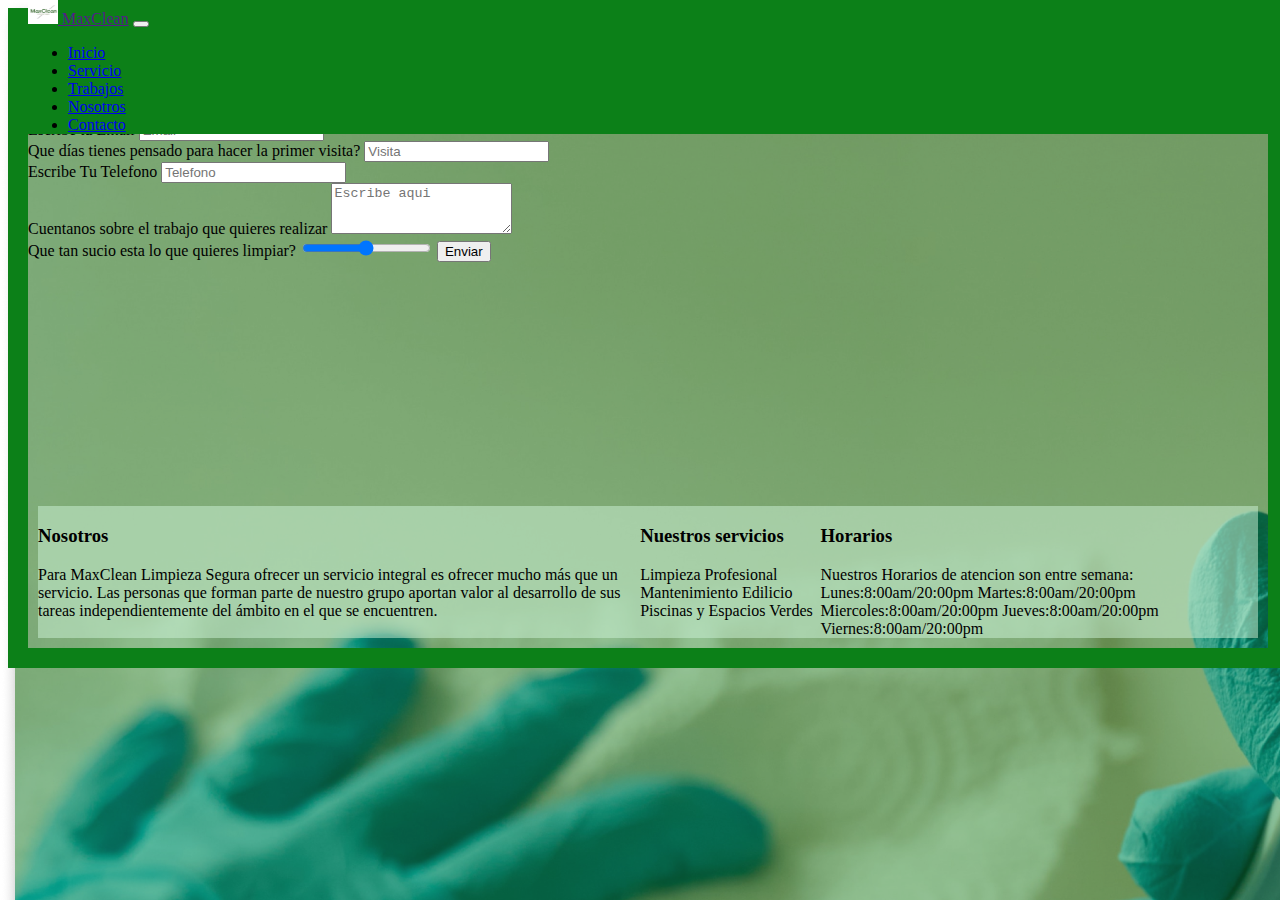
==== Paginas/Contacto.html @ b5656011 "Repositorio local creado" ====
<!DOCTYPE html>
<html lang="en">
<head>
    <meta charset="UTF-8">
    <meta http-equiv="X-UA-Compatible" content="IE=edge">
    <meta name="viewport" content="width=device-width, initial-scale=1.0">
    <title>MaxClean - Contacto</title>
    <title>MaxClean Limpieza Segura</title>
    <link rel="shortcut icon"  href="../Imagenes/Logo/Logo - copia.png">
    <link rel="stylesheet" href="../CSS/style.css">
    <link href="https://cdn.jsdelivr.net/npm/bootstrap@5.2.3/dist/css/bootstrap.min.css" rel="stylesheet" integrity="sha384-rbsA2VBKQhggwzxH7pPCaAqO46MgnOM80zW1RWuH61DGLwZJEdK2Kadq2F9CUG65" crossorigin="anonymous">
    
    
</head>
<body>
    <!--:::::NAVBAR:::::-->
    <div class="Nav-Bar">
        <nav class="navbar navbar-expand-lg" style="background-color: #0c8018">
            <div class="container-fluid">
              <a class="navbar-brand" href="">
                <img src="../Imagenes/Logo/Logo - copia.png" alt="Logo" width="30" height="24" class="d-inline-block align-text-top">
                MaxClean</a>
                
              <button class="navbar-toggler" type="button" data-bs-toggle="collapse" data-bs-target="#navbarNav" aria-controls="navbarNav" aria-expanded="false" aria-label="Toggle navigation">
                
                <span class="navbar-toggler-icon" ></span>
              </button>
              <div class="collapse navbar-collapse" id="navbarNav">
                
                <ul class="navbar-nav">
                <li class="nav-item">
                        <a class="nav-link active" href="../Index.html">Inicio</a>
                </li>
                  <li class="nav-item">
                    <a class="nav-link " aria-current="page" href="../Paginas/Servicios.html">Servicio</a>
                  </li>
                  <li class="nav-item">
                    <a class="nav-link" href="../Paginas/Trabajos.html">Trabajos</a>
                  </li>
                  <li class="nav-item">
                    <a class="nav-link" href="../Paginas/Nosotros.html">Nosotros</a>
                  </li>
                  <li class="nav-item">
                    <a class="nav-link" href="../Paginas/Contacto.html">Contacto</a>
                  </li>
                  
                </ul>
                
              </div>
            </div>
        </nav>
    </div>
    <div class="container">
        <div class="Mid">
          <!--:::::BARRA INFO:::::-->
            <div class="barra_info_zona">
                <span class="barra_info">Lorem ipsum dolor sit amet, consectetur adipiscing elit. Nunc vulputate libero et velit interdum, ac aliquet odio mattis. Class aptent taciti sociosqu ad litora torquent per conubia nostra, per inceptos himenaeos.</span>
            </div>  
    <section class="background">
      <!--:::::FORMULARIO:::::-->
        <form class="row g-3">
            <div>Escribe Tu Nombre y Apellido
                <input class="form-control" type="text" placeholder="Nombre y Apellido" aria-label="default input example">
            </div>
            
            <div class="col-md-6">
              <label for="inputEmail4" class="form-label">Escribe tu Email</label>
              <input type="email" class="form-control" id="inputEmail4" placeholder="Email">
            </div>
            
            
            
              <div>Que días tienes pensado para hacer la primer visita?
                <input class="form-control" type="text" placeholder="Visita" aria-label="default input example">
            </div>
            
            <div>Escribe Tu Telefono
                <input class="form-control" type="text" placeholder="Telefono" aria-label="default input example">
            </div>
            <div class="mb-3">
                <label for="exampleFormControlTextarea1" class="form-label">Cuentanos sobre el trabajo que quieres realizar</label>
                <textarea class="form-control" id="exampleFormControlTextarea1" rows="3" placeholder="Escribe aqui"></textarea>
              </div>
            <div class="col-12">
                <label for="customRange1" class="form-label">Que tan sucio esta lo que quieres limpiar?</label>
                    <input type="range" class="form-range" id="customRange1">
              <button type="submit" class="btn btn-primary">Enviar</button>
            </div>
          </form>
          <!--:::::FORMULARIO VIEJO:::::-->
    <!-- <div class="form_completo"> 
        <form action=""> 
            <div class="formulario">
                <input type="text" id="tName" name="NombreyApellido" placeholder="Tu nombre y apellido" required/>
                <input type="text" id="email" name="email" placeholder="Tu Email" />
                <input type="text" id="telefono" name="telefono" placeholder="Tu Telefono" />
                <input type="date" id="fecha" name="fecha" required/>
                <input type="date" id="fecha2" name="fecha" required/>
            </div>
            <div>
                <textarea type="text" id="mensaje" name="mensaje" rows="20px" cols="60px" placeholder="Recomendamos incluir que se necesita limpiar, indicar tipo de manchas, que objetivo se tiene sobre la limpieza,etc." required></textarea>
            </div>  
            <button id="enviar" type="submit"> Enviar</button>
        </form>
        <div class="texto_contacto">
            <div clas="hora">
                Nuestros Horarios de atencion son:
                Lunes: 8:00am/20:00pm
                Martes: 8:00am/20:00pm
                Miercoles: 8:00am/20:00pm
                Jueves: 8:00am/20:00pm
                Viernes: 8:00am/20:00pm
            </div>
            <div class="telefono">
            Recorda que tambien podes contactarnos
            de manera directa a nuestro telefono  
            el cual es <br> ***-***-****
            </div>
        </div>
    </div> -->
    </section>
        </div>
    </div>
    <footer>
      <!--:::::FOOTER:::::-->
    <div class="abajo_1">
        <li><h3>Nosotros</h3>

            Para MaxClean Limpieza Segura ofrecer 
            un servicio integral es 
            ofrecer mucho más que un servicio. 
            Las personas que forman 
            parte de nuestro grupo aportan valor 
            al desarrollo de sus tareas 
            independientemente del ámbito 
            en el que se encuentren.
        </li>
    </div>
    <div class="abajo_2">
        <li><h3>Nuestros servicios</h3>
            Limpieza Profesional
            Mantenimiento Edilicio
            Piscinas y Espacios Verdes

        </li> 
    </div>
    <div class="abajo_3">
        <li><h3>Horarios</h3>
            Nuestros Horarios de atencion son entre semana:
            Lunes:8:00am/20:00pm 
            Martes:8:00am/20:00pm 
            Miercoles:8:00am/20:00pm 
            Jueves:8:00am/20:00pm 
            Viernes:8:00am/20:00pm
        </li>
    </div>
    </footer>
    <script src="https://cdn.jsdelivr.net/npm/@popperjs/core@2.11.6/dist/umd/popper.min.js" integrity="sha384-oBqDVmMz9ATKxIep9tiCxS/Z9fNfEXiDAYTujMAeBAsjFuCZSmKbSSUnQlmh/jp3" crossorigin="anonymous"></script>
    <script src="https://cdn.jsdelivr.net/npm/bootstrap@5.2.3/dist/js/bootstrap.min.js" integrity="sha384-cuYeSxntonz0PPNlHhBs68uyIAVpIIOZZ5JqeqvYYIcEL727kskC66kF92t6Xl2V" crossorigin="anonymous"></script>
          <script src="https://cdn.jsdelivr.net/npm/bootstrap@5.2.3/dist/js/bootstrap.bundle.min.js" integrity="sha384-kenU1KFdBIe4zVF0s0G1M5b4hcpxyD9F7jL+jjXkk+Q2h455rYXK/7HAuoJl+0I4" crossorigin="anonymous"></script>
</body>
</html>
---- CSS/style.css ----
/*<::::::DISPOSICION::::::>*/
.container {
  display: grid;
  grid-template-columns: 1fr;
  grid-template-rows: 0.3fr 1.7fr 1.6fr 0.4fr;
  grid-auto-columns: 1fr;
  gap: 0px 18em;
  grid-auto-flow: row;
  grid-template-areas:
    "NavBar"
    "Mid"
    "Cards"
    "Footer";
}
/*<::::::NAVBAR::::::>*/
.NavBar {
  grid-area: NavBar;
}
.Nav-Bar {
  width: 100%;
  position: fixed;
  top: 0;
  z-index: 100;
}
.Mid {
  grid-area: Mid;
}

.Cards {
  grid-area: Cards;
}

.Footer {
  grid-area: Footer;
}
/*<::::::SLIDER::::::>*/
.carousel-inner {
  box-shadow: 20px 20px 20px 15px rgba(0, 0, 0, 0.25);
  box-sizing: border-box;
  width: 100%;
  border: solid #000000 2px;
}
/*<::::::RESPONSIVE ::::::>*/
@media screen and (min-width: 992.01px) {
  .nav-item:hover {
    transform: scale(1.2);
    transition: 0.5s;
    display: flex;
    justify-content: space-between;
  }
}
@media screen and (max-width: 992.01px) {
  .Cards {
    flex-wrap: wrap;
  }
}
/*<::::::BACKGROUND::::::>*/
body {
  background: url(../Imagenes/Fondo/anton-y-bjqTUUw2Q-unsplash\ 12.png);
  background-repeat: no-repeat;
  box-sizing: border-box;
  border: solid #0c8018 20px;
  width: 100%;
}
/*<::::::CARTAS - INICIO::::::>*/
.Cards {
  display: flex;
  justify-content: space-around;
  align-items: center;
}
.card {
  box-shadow: 20px 20px 20px 15px rgba(0, 0, 0, 0.25);
  box-sizing: border-box;
  width: 100%;
  border: solid #000000 2px;
}
.redes_card {
  display: flex;
  width: 30px;
  height: 40px;
  align-items: center;
}
/*<::::::FOOTER - GENERAL::::::>*/
footer {
  background-color: rgba(202, 240, 212, 0.53);
  display: flex;
  list-style: none;
  justify-content: space-between;
  margin: 10px;
}
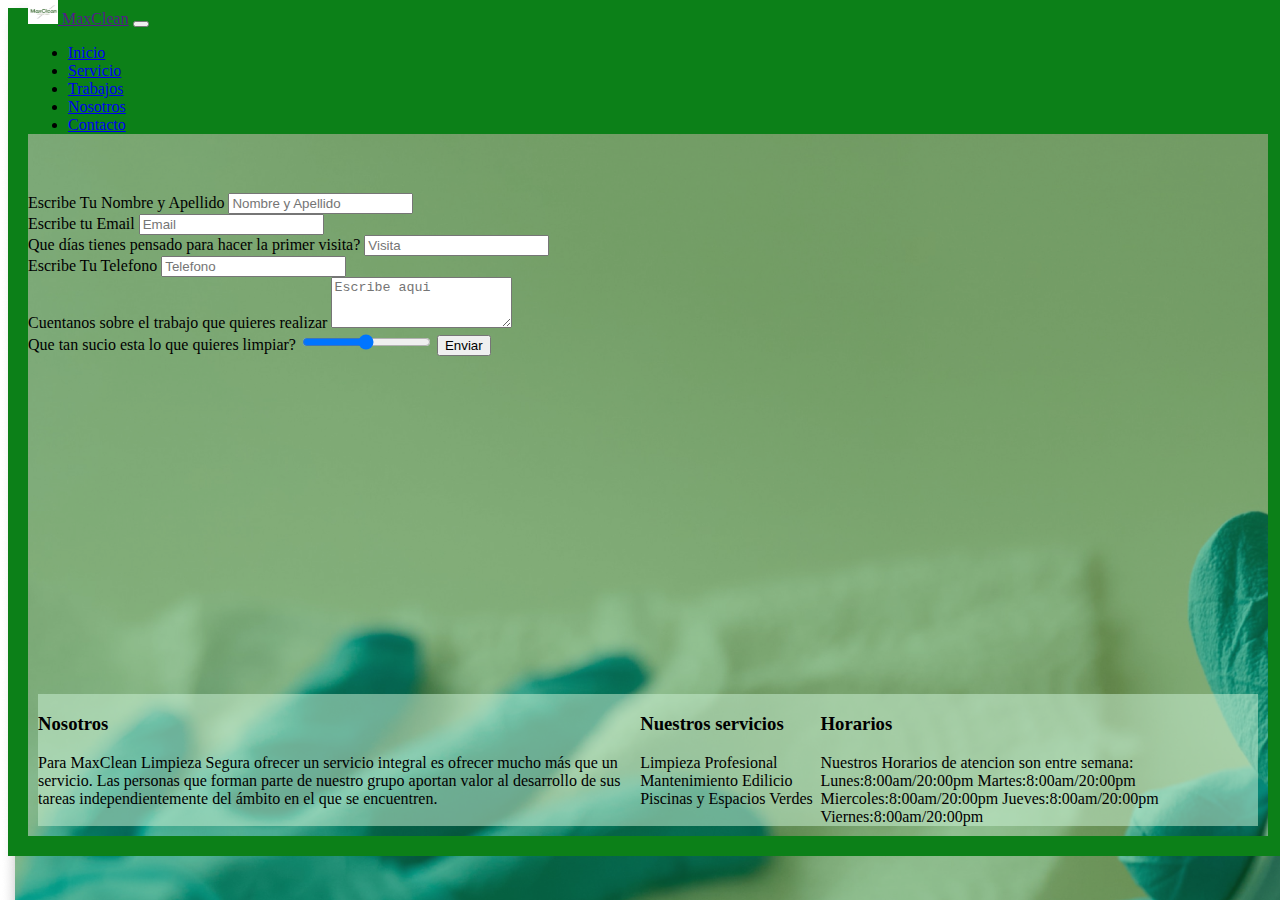
==== commit 14b69daf: "Initial commit" ====
--- a/Paginas/Contacto.html
+++ b/Paginas/Contacto.html
@@ -29,7 +29,7 @@
                 
                 <ul class="navbar-nav">
                 <li class="nav-item">
-                        <a class="nav-link active" href="../Index.html">Inicio</a>
+                        <a class="nav-link " href="../Index.html">Inicio</a>
                 </li>
                   <li class="nav-item">
                     <a class="nav-link " aria-current="page" href="../Paginas/Servicios.html">Servicio</a>
@@ -41,7 +41,7 @@
                     <a class="nav-link" href="../Paginas/Nosotros.html">Nosotros</a>
                   </li>
                   <li class="nav-item">
-                    <a class="nav-link" href="../Paginas/Contacto.html">Contacto</a>
+                    <a class="nav-link active" href="../Paginas/Contacto.html">Contacto</a>
                   </li>
                   
                 </ul>
--- a/CSS/style.css
+++ b/CSS/style.css
@@ -22,6 +22,9 @@
   top: 0;
   z-index: 100;
 }
+.navbar {
+  position: static;
+}
 .Mid {
   grid-area: Mid;
 }
@@ -32,6 +35,11 @@
 
 .Footer {
   grid-area: Footer;
+}
+/*<::::::BARRA INFO::::::>*/
+.barra_info_zona {
+  margin-top: -2rem;
+  margin-bottom: 4rem;
 }
 /*<::::::SLIDER::::::>*/
 .carousel-inner {
@@ -68,6 +76,12 @@
   justify-content: space-around;
   align-items: center;
 }
+.card:hover {
+  transform: scale(1.2);
+  transition: 0.5s;
+  box-shadow: 0 0 20px #4f9;
+  text-shadow: 0 0 30px #fff;
+}
 .card {
   box-shadow: 20px 20px 20px 15px rgba(0, 0, 0, 0.25);
   box-sizing: border-box;
@@ -87,4 +101,75 @@
   list-style: none;
   justify-content: space-between;
   margin: 10px;
+  overflow: hidden;
 }
+/*<::::::TRABAJO::::::>*/
+.trabajos {
+  display: flex;
+  flex-wrap: wrap;
+  justify-content: space-between;
+  align-items: center;
+  margin: 2rem;
+}
+.imag_trj {
+  margin: 1rem;
+  border: solid #000000 2px;
+}
+.imag_trj:hover {
+  transform: scale(1.2);
+  transition: 0.5s;
+  box-shadow: 0 0 20px #4f9;
+  text-shadow: 0 0 30px #fff;
+}
+.cesped_trabajo {
+  display: flex;
+  justify-content: center;
+  align-items: center;
+  flex-wrap: wrap;
+}
+.img_cesped {
+  margin: 2rem;
+  border: solid #000000 2px;
+}
+/*<::::::SERVICIO::::::>*/
+.img_servicio {
+  display: flex;
+  flex-wrap: wrap;
+}
+.img_servicio_barco {
+  margin: 2rem;
+  border: solid #000000 2px;
+}
+.img_servicio_colchon {
+  margin: 2rem;
+  border: solid #000000 2px;
+}
+.img_servicio_barco:hover {
+  transform: scale(1.2);
+  transition: 0.5s;
+  box-shadow: 0 0 20px #4f9;
+  text-shadow: 0 0 30px #fff;
+}
+.img_servicio_colchon:hover {
+  transform: scale(1.1);
+  transition: 0.5s;
+  box-shadow: 0 0 20px #4f9;
+  text-shadow: 0 0 30px #fff;
+}
+/*<::::::NOSOTROS::::::>*/
+.contenido_nosotros {
+  display: flex;
+  flex-wrap: wrap;
+}
+.img_nos {
+  border: solid #000000 2px;
+}
+.img_nos:hover {
+  transform: scale(1.2);
+  transition: 0.5s;
+  box-shadow: 0 0 20px #4f9;
+  text-shadow: 0 0 30px #fff;
+}
+.barra_info_zona {
+  margin-top: 1rem;
+}
